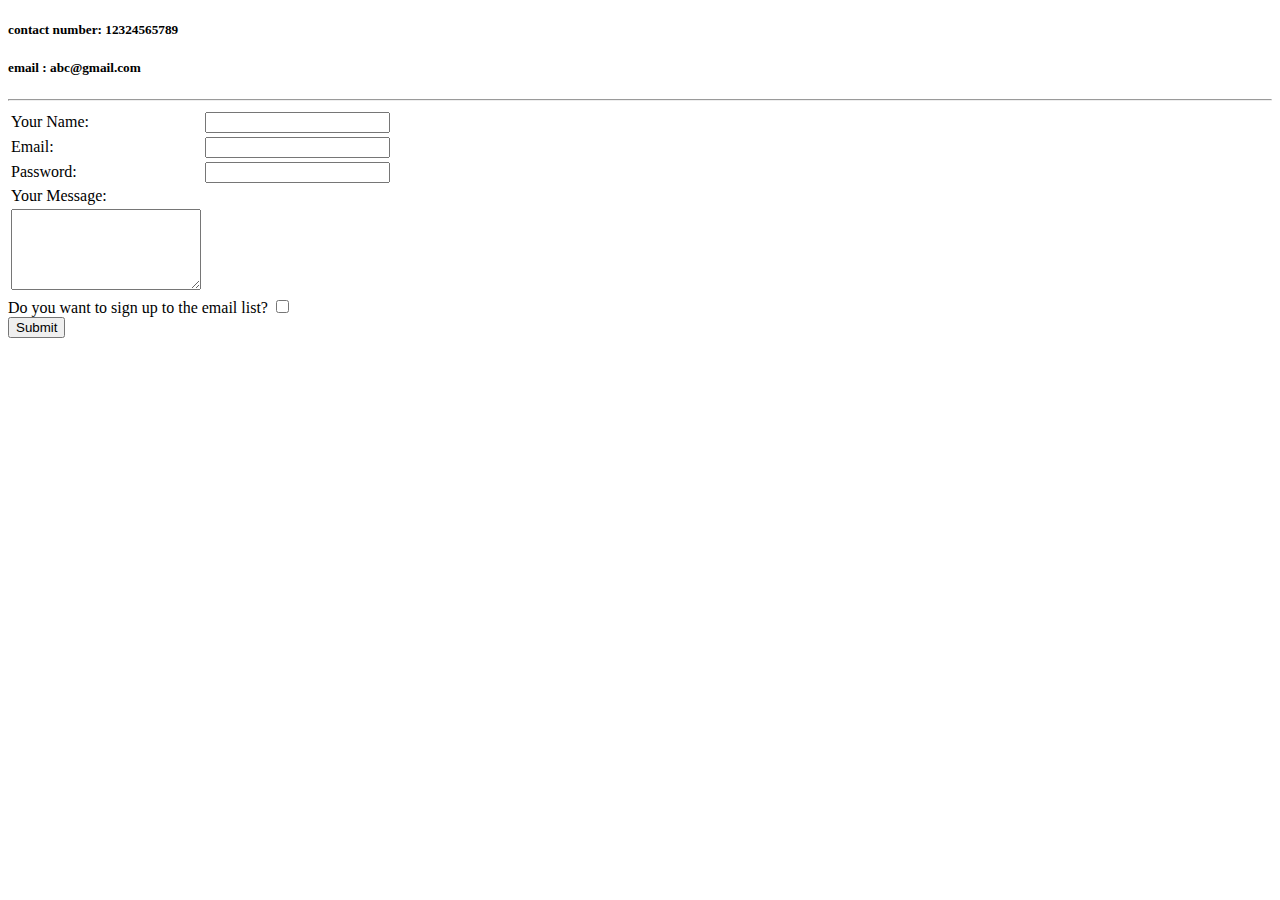
==== contactme.html @ d90b18b4 "Add files via upload" ====
<!DOCTYPE html>
<html lang="en">
    <head>
        <meta charset="UFT-8">
        <title>CONTACT ME📞</title>
    </head>
    <body>
        <h5>contact number: 12324565789</h5>
        <h5>email : abc@gmail.com</h5>
        <hr>
        <form action="mailto:malharbhatt2003@outlook.com" method="post" enctype="text/plain">
            <table>
            <tr>
                <td><label>Your Name:</label></td>
                <td><input type="text"></td>    
            </tr>
            <tr>
                <td><label>Email:</label></td>
                <td><input type="email"></td>
            </tr>
            <tr>
                <td><label>Password:</label></td>
                <td><input type="password"></td>
            </tr>
            <tr>
                <td><label>Your Message:</label></td>
            </tr>
            <tr>
                <td><textarea rows="5" cols="21"></textarea></td>
            </tr>
            </table>
            <label>Do you want to sign up to the email list?</label>
            <input type="checkbox"><br>
            <input type="submit">
        </form>
    </body>
</html>
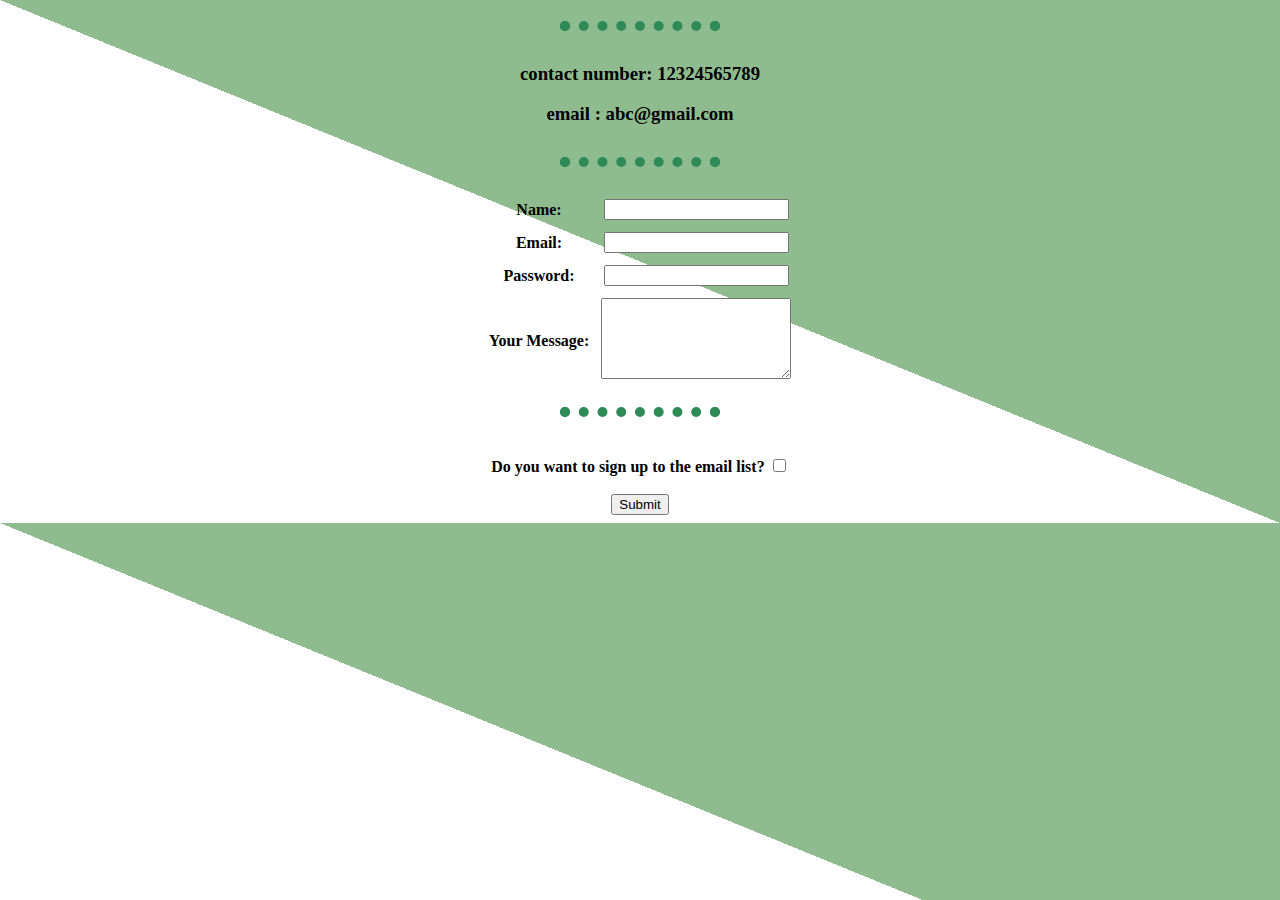
==== commit 9012da35: "Add files via upload" ====
--- a/contactme.html
+++ b/contactme.html
@@ -4,34 +4,37 @@
         <meta charset="UFT-8">
         <title>CONTACT ME📞</title>
     </head>
-    <body>
-        <h5>contact number: 12324565789</h5>
-        <h5>email : abc@gmail.com</h5>
+    <link href="style.css" rel="stylesheet">
+    <body align="center">
+        <br>
+        <hr>
+        <h3>contact number: 12324565789</h5>
+        <h3>email : abc@gmail.com</h5><br>
         <hr>
         <form action="mailto:malharbhatt2003@outlook.com" method="post" enctype="text/plain">
-            <table>
+            <table align="center" cellspacing="10">
             <tr>
-                <td><label>Your Name:</label></td>
+                <td><label><strong>Name:</strong></label></td>
                 <td><input type="text"></td>    
             </tr>
             <tr>
-                <td><label>Email:</label></td>
+                <td><label><strong>Email:</strong></label></td>
                 <td><input type="email"></td>
             </tr>
             <tr>
-                <td><label>Password:</label></td>
+                <td><label><strong>Password:</strong></label></td>
                 <td><input type="password"></td>
             </tr>
             <tr>
-                <td><label>Your Message:</label></td>
-            </tr>
-            <tr>
+                <td><label><strong>Your Message:</strong></label></td>
                 <td><textarea rows="5" cols="21"></textarea></td>
             </tr>
-            </table>
-            <label>Do you want to sign up to the email list?</label>
-            <input type="checkbox"><br>
-            <input type="submit">
+            </table><br>
+            <hr>
+            <br>
+            <label><strong>Do you want to sign up to the email list?</strong></label>
+            <input class="tick" type="checkbox"><br><br>
+            <input class="submit" type="submit">
         </form>
     </body>
 </html>--- a/style.css
+++ b/style.css
@@ -0,0 +1,34 @@
+body{
+    background: linear-gradient(to top right, white 50%, darkseagreen  50%);
+    }
+hr{ 
+    width : 11%;
+    border-style: dotted;
+    border-width: 10px;
+    border-top: 0px;
+    border-color :seagreen;
+    overflow: visible;
+    text-align: center;
+    color: darkgreen;
+    content: 'Hi!';
+    position: relative;
+    top:-13px;
+
+}
+li:hover{
+    background: linear-gradient(to top right,darkseagreen 75%, orange 10%);
+    border-radius: 50%;
+    font-size: large;
+    
+}
+.submit:hover{
+    background:linear-gradient(to top right , darkseagreen 50%,orange 50%);
+    font-size: large;
+    border-radius: 100%;
+}
+
+.tick:hover{
+    background:linear-gradient(to top right , darkseagreen 50%,orange 50%);
+    border-radius: 100%;
+    font-size: large;
+}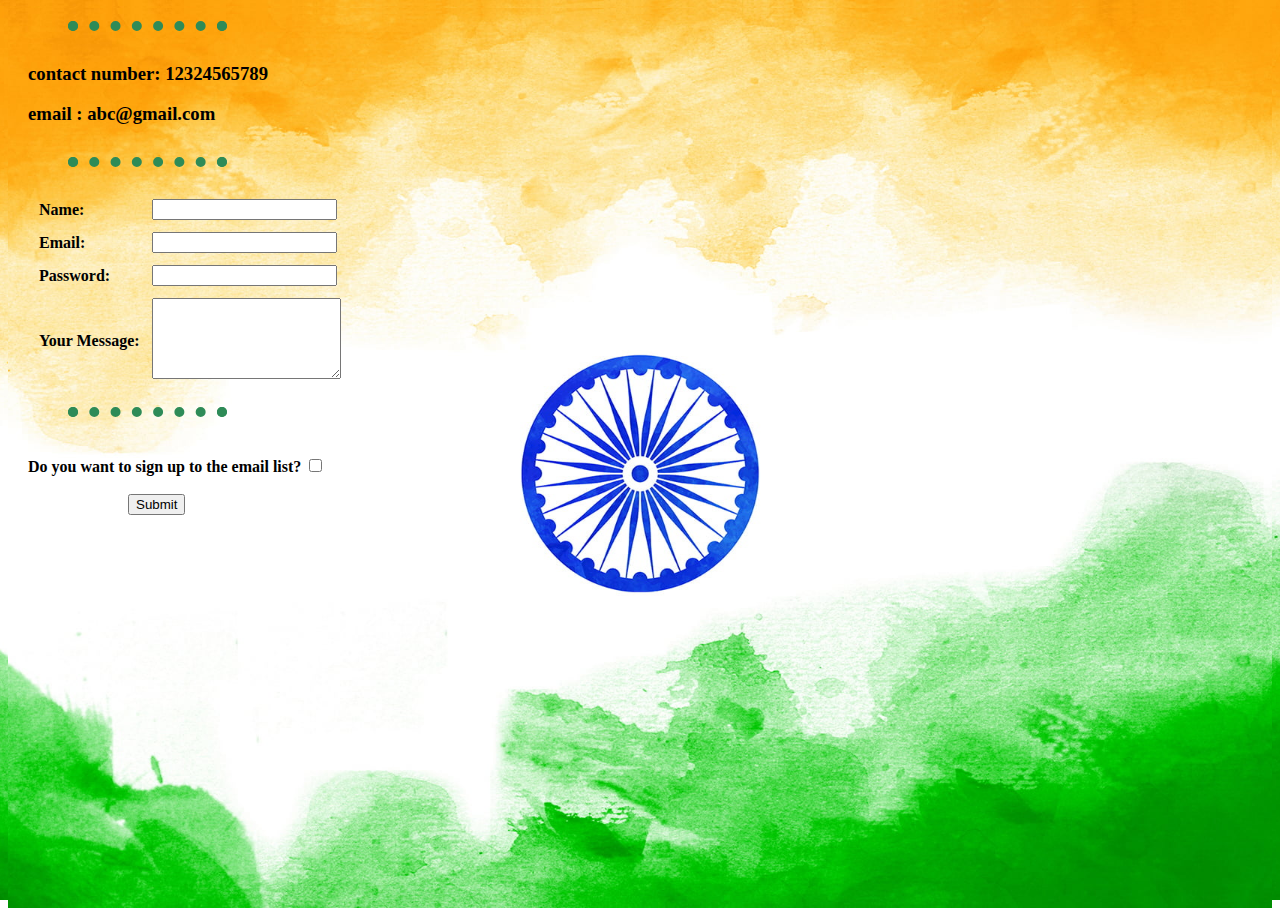
==== commit e2726516: "Add files via upload" ====
--- a/contactme.html
+++ b/contactme.html
@@ -5,14 +5,16 @@
         <title>CONTACT ME📞</title>
     </head>
     <link href="style.css" rel="stylesheet">
-    <body align="center">
+    <link rel="icon" href="favicon.ico">
+    <body style="margin-left;">
         <br>
-        <hr>
-        <h3>contact number: 12324565789</h5>
-        <h3>email : abc@gmail.com</h5><br>
-        <hr>
+        <hr style="margin-left: 60px;
+        ">
+        <h3 style="margin-left: 20px;">contact number: 12324565789</h3>
+        <h3 style="margin-left: 20px;">email : abc@gmail.com</h3><br>
+        <hr style="margin-left: 60px;">
         <form action="mailto:malharbhatt2003@outlook.com" method="post" enctype="text/plain">
-            <table align="center" cellspacing="10">
+            <table style="margin-left: 20px;" align="" cellspacing="10">
             <tr>
                 <td><label><strong>Name:</strong></label></td>
                 <td><input type="text"></td>    
@@ -30,11 +32,11 @@
                 <td><textarea rows="5" cols="21"></textarea></td>
             </tr>
             </table><br>
-            <hr>
+            <hr style="margin-left: 60px;">
             <br>
-            <label><strong>Do you want to sign up to the email list?</strong></label>
+            <label style="margin-left: 20px;"><strong>Do you want to sign up to the email list?</strong></label>
             <input class="tick" type="checkbox"><br><br>
-            <input class="submit" type="submit">
+            <input class="submit" type="submit" style="margin-left: 120px;">
         </form>
     </body>
 </html>--- a/style.css
+++ b/style.css
@@ -1,6 +1,19 @@
-body{
-    background: linear-gradient(to top right, white 50%, darkseagreen  50%);
-    }
+div{
+    margin: 0;
+    
+}  
+body ,html{
+    /* The image used */
+    background-image: url("bg.jpg");
+  
+    /* Full height */
+    height: 100%;
+  
+    /* Center and scale the image nicely */
+    background-position: center;
+    background-repeat: no-repeat;
+    background-size: cover;
+  }
 hr{ 
     width : 11%;
     border-style: dotted;
@@ -16,8 +29,8 @@
 
 }
 li:hover{
-    background: linear-gradient(to top right,darkseagreen 75%, orange 10%);
-    border-radius: 50%;
+    background:linear-gradient(to top right , lightgreen 50%, orange 50%);
+    border-radius: 20%;
     font-size: large;
     
 }
@@ -31,4 +44,13 @@
     background:linear-gradient(to top right , darkseagreen 50%,orange 50%);
     border-radius: 100%;
     font-size: large;
-}+}
+table{
+    margin: ;
+    align : center;
+}
+.bg{
+    margin: 0;
+    
+
+}
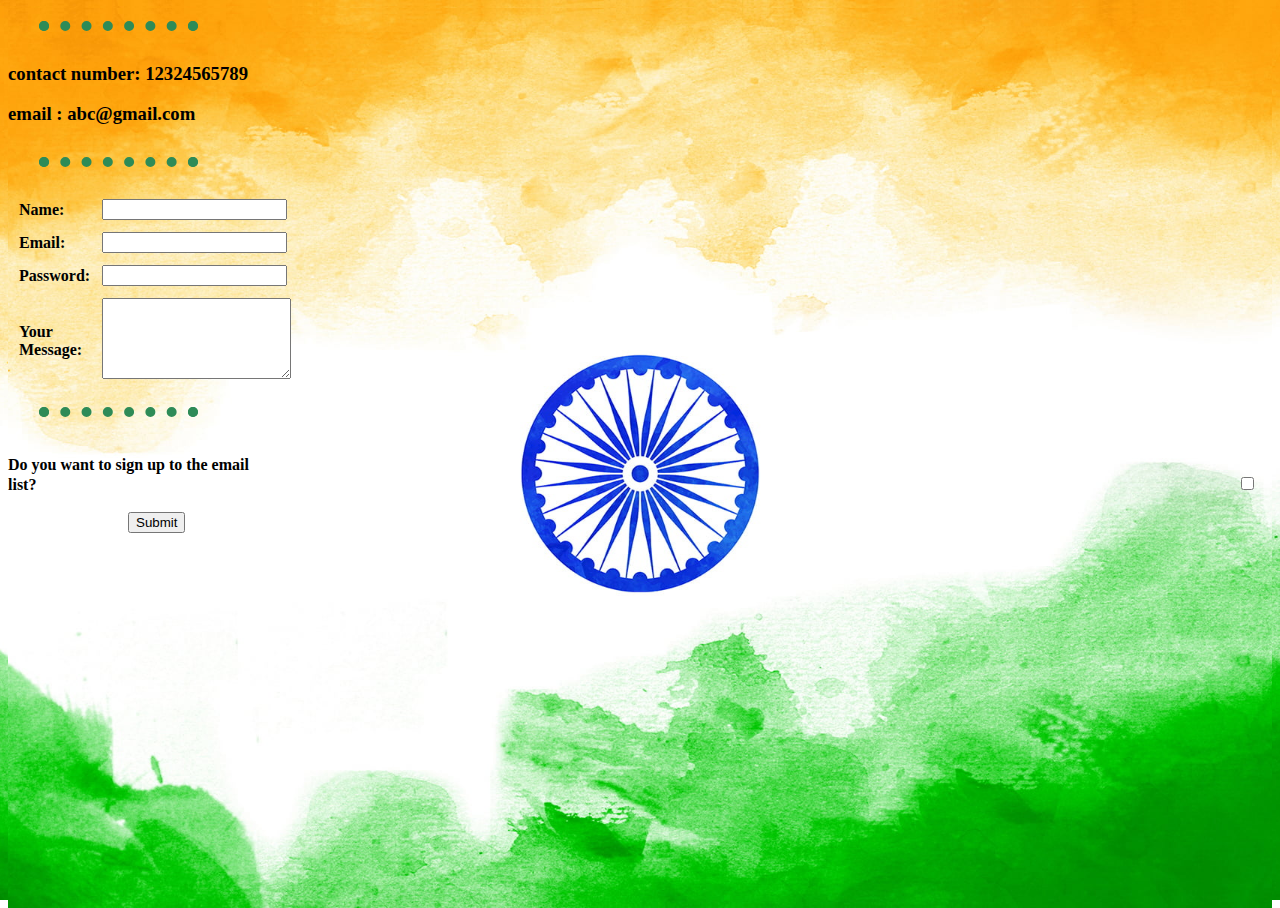
==== commit a14f00e3: "Add files via upload" ====
--- a/contactme.html
+++ b/contactme.html
@@ -8,13 +8,12 @@
     <link rel="icon" href="favicon.ico">
     <body style="margin-left;">
         <br>
-        <hr style="margin-left: 60px;
-        ">
-        <h3 style="margin-left: 20px;">contact number: 12324565789</h3>
-        <h3 style="margin-left: 20px;">email : abc@gmail.com</h3><br>
-        <hr style="margin-left: 60px;">
+        <hr style="margin-right: 85%;">
+        <h3 style="margin-right: 80%;">contact number: 12324565789</h3>
+        <h3 style="margin-right: 80%;">email : abc@gmail.com</h3><br>
+        <hr style="margin-right: 85%;">
         <form action="mailto:malharbhatt2003@outlook.com" method="post" enctype="text/plain">
-            <table style="margin-left: 20px;" align="" cellspacing="10">
+            <table style="margin-right: 80%;" align="" cellspacing="10">
             <tr>
                 <td><label><strong>Name:</strong></label></td>
                 <td><input type="text"></td>    
@@ -32,11 +31,11 @@
                 <td><textarea rows="5" cols="21"></textarea></td>
             </tr>
             </table><br>
-            <hr style="margin-left: 60px;">
+            <hr style="margin-right: 85%;">
             <br>
-            <label style="margin-left: 20px;"><strong>Do you want to sign up to the email list?</strong></label>
-            <input class="tick" type="checkbox"><br><br>
-            <input class="submit" type="submit" style="margin-left: 120px;">
-        </form>
+            <label style="margin-right: 80%;"><strong>Do you want to sign up to the email list?</strong></label>
+            <input class="tick" type="checkbox" style="margin-left: 15%;"><br><br>
+            <input class="submit" type="submit" style="margin-left: 120px;" >
+        </form> 
     </body>
 </html>--- a/style.css
+++ b/style.css
@@ -28,23 +28,6 @@
     top:-13px;
 
 }
-li:hover{
-    background:linear-gradient(to top right , lightgreen 50%, orange 50%);
-    border-radius: 20%;
-    font-size: large;
-    
-}
-.submit:hover{
-    background:linear-gradient(to top right , darkseagreen 50%,orange 50%);
-    font-size: large;
-    border-radius: 100%;
-}
-
-.tick:hover{
-    background:linear-gradient(to top right , darkseagreen 50%,orange 50%);
-    border-radius: 100%;
-    font-size: large;
-}
 table{
     margin: ;
     align : center;
@@ -54,3 +37,62 @@
     
 
 }
+.glow-on-hover {
+    width: 220px;
+    height: 50px;
+    border: none;
+    outline: none;
+    color: #fff;
+    background: whitesmoke;
+    cursor: pointer;
+    position: relative;
+    z-index: 0;
+    border-radius: 10px;
+}
+
+.glow-on-hover:before {
+    content: '';
+    background: linear-gradient(45deg, #ff0000, #ff7300, #fffb00, #48ff00, #00ffd5, #002bff, #7a00ff, #ff00c8, #ff0000);
+    position: absolute;
+    top: -2px;
+    left:-2px;
+    background-size: 400%;
+    z-index: -1;
+    filter: blur(5px);
+    width: calc(100% + 4px);
+    height: calc(100% + 4px);
+    animation: glowing 20s linear infinite;
+    opacity: 0;
+    transition: opacity .3s ease-in-out;
+    border-radius: 10px;
+}
+
+.glow-on-hover:active {
+    color: whitesmoke
+}
+
+.glow-on-hover:active:after {
+    background: transparent;
+}
+
+.glow-on-hover:hover:before {
+    opacity: 1;
+}
+
+.glow-on-hover:after {
+    z-index: -1;
+    content: '';
+    position: absolute;
+    width: 100%;
+    height: 100%;
+    background: #111;
+    left: 0;
+    top: 0;
+    border-radius: 10px;
+}
+
+@keyframes glowing {
+    0% { background-position: 0 0; }
+    50% { background-position: 400% 0; }
+    100% { background-position: 0 0; }
+}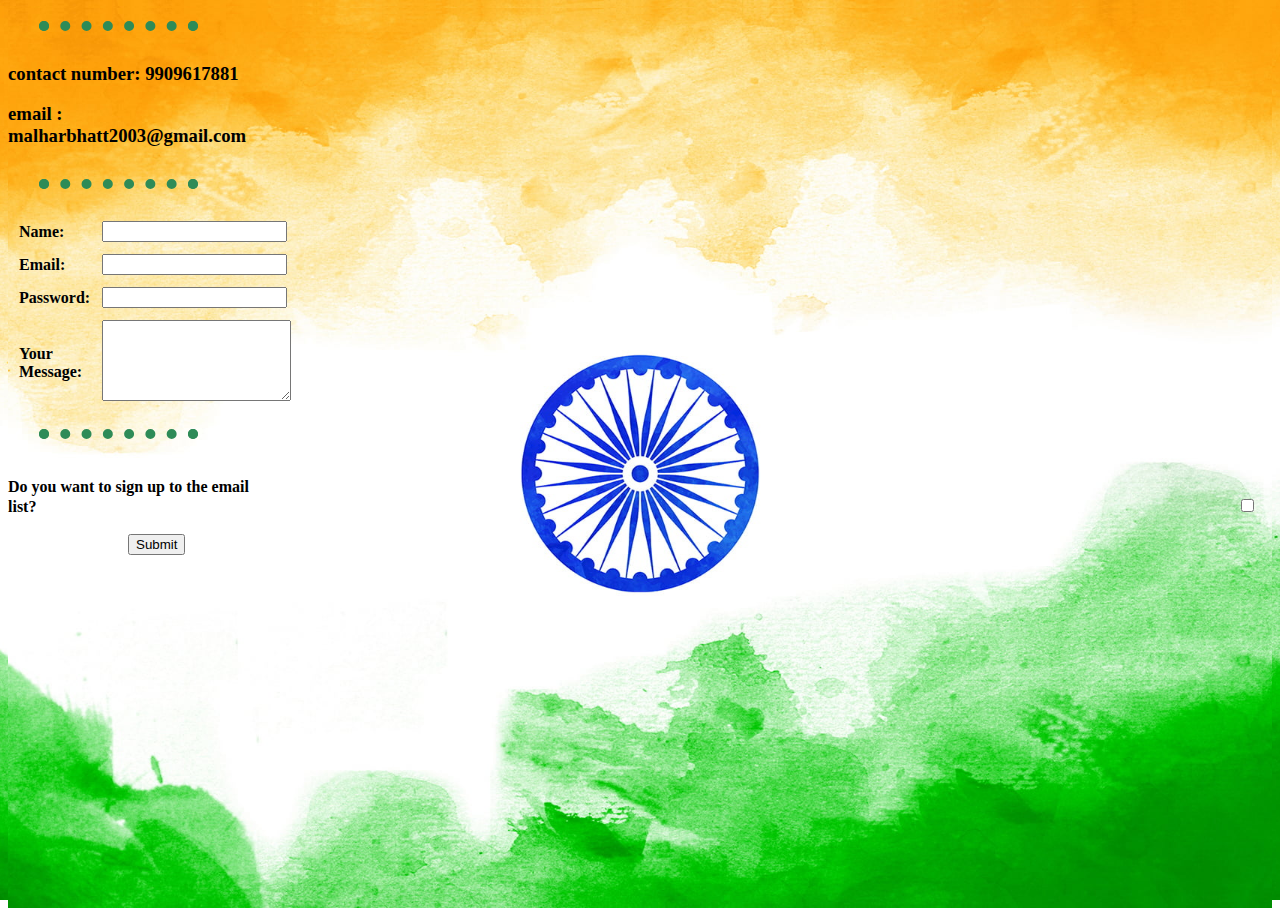
==== commit f9a5e5db: "Update contactme.html" ====
--- a/contactme.html
+++ b/contactme.html
@@ -9,8 +9,8 @@
     <body style="margin-left;">
         <br>
         <hr style="margin-right: 85%;">
-        <h3 style="margin-right: 80%;">contact number: 12324565789</h3>
-        <h3 style="margin-right: 80%;">email : abc@gmail.com</h3><br>
+        <h3 style="margin-right: 80%;">contact number: 9909617881</h3>
+        <h3 style="margin-right: 80%;">email : malharbhatt2003@gmail.com</h3><br>
         <hr style="margin-right: 85%;">
         <form action="mailto:malharbhatt2003@outlook.com" method="post" enctype="text/plain">
             <table style="margin-right: 80%;" align="" cellspacing="10">
@@ -38,4 +38,4 @@
             <input class="submit" type="submit" style="margin-left: 120px;" >
         </form> 
     </body>
-</html>+</html>
